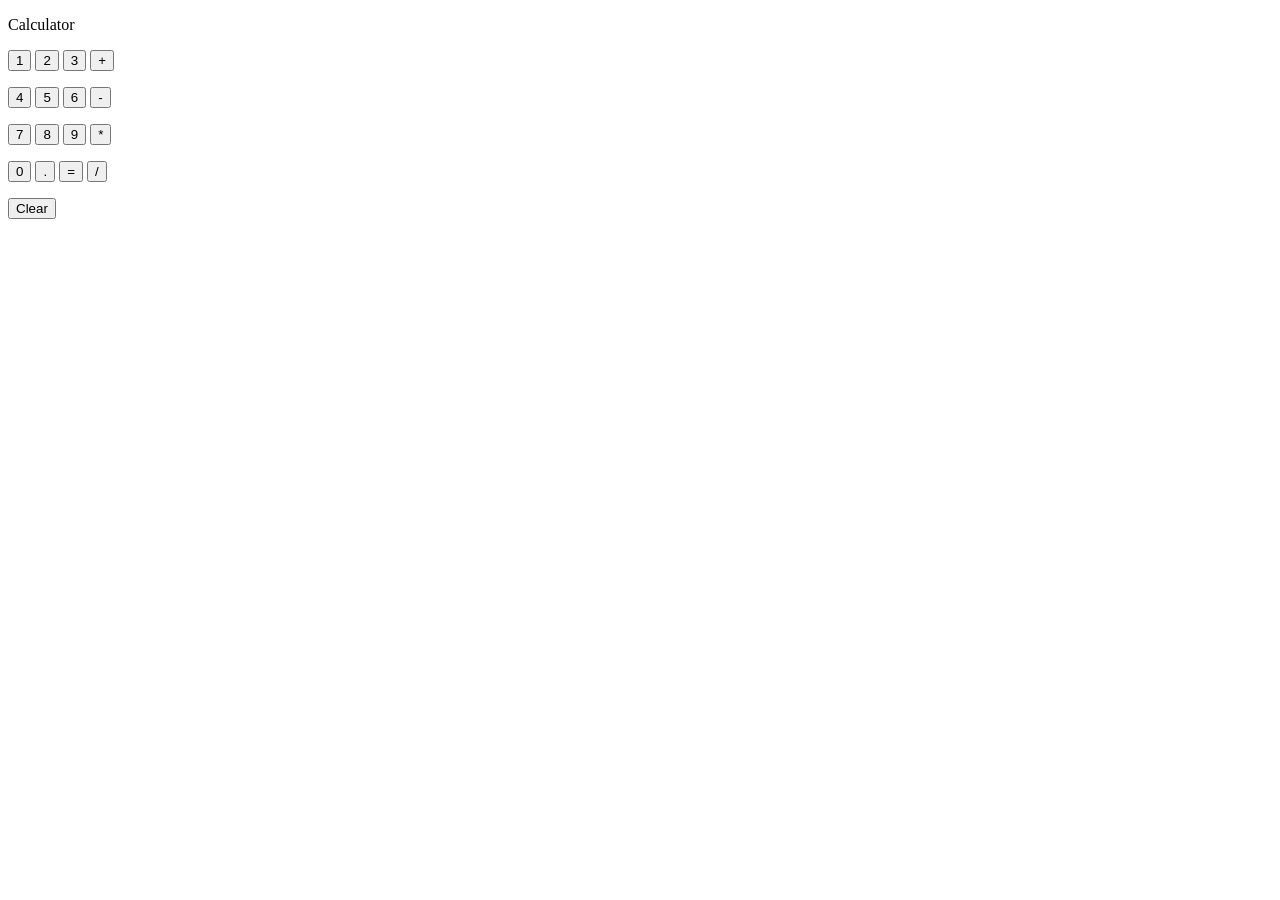
==== index.html @ 2e6153cf "Update and rename ImprovCalculator.html to index.html" ====
<!DOCTYPE html>
<html lang="en">
<head>
  <title>Calculator</title>
</head>
<body>
  <p> Calculator</p>
  <p>
  <button onclick="
    Update('1');">
    1
  </button>
  <button onclick="
    Update('2');">
    2
  </button>
  <button onclick="
    Update('3');">
    3
  </button>
  <button onclick="
    Update('+');">
    +
  </button>
  </p>

  <p>
  <button onclick="
    Update('4');">
    4
  </button>
  <button onclick="
    Update('5');">
    5
  </button>
  <button onclick="
    Update('6');">
    6
  </button>
  <button onclick="
    Update('-');">
    -
  </button>
  </p>

  <p>
  <button onclick="
    Update('7');">
    7
  </button>
  <button onclick="
    Update('8');">
    8
  </button>
  <button onclick="
    Update('9');">
    9
  </button>
  <button onclick="
    Update('*');">
    *
  </button>
  </p>

  <p>
  <button onclick="
    Update('0');">
    0
  </button>
  <button onclick="
    Update('.');">
    .
  </button>
  <button onclick="
     calc=eval(calc);
    console.log(calc);">
    =
  </button>
  <button onclick="
    Update('/');">
    /
  </button>
  </p>
  <button onclick="calc='';
  localStorage.removeItem('calc');
  console.log('Cleared');">Clear</button>
  <script>
    let calc=JSON.parse(localStorage.getItem('calc')) || '';
    function Update(value){
      calc+=value;
      console.log(calc);
      localStorage.setItem('calc',JSON.stringify(calc));
    }
  </script>
</body>
</html>
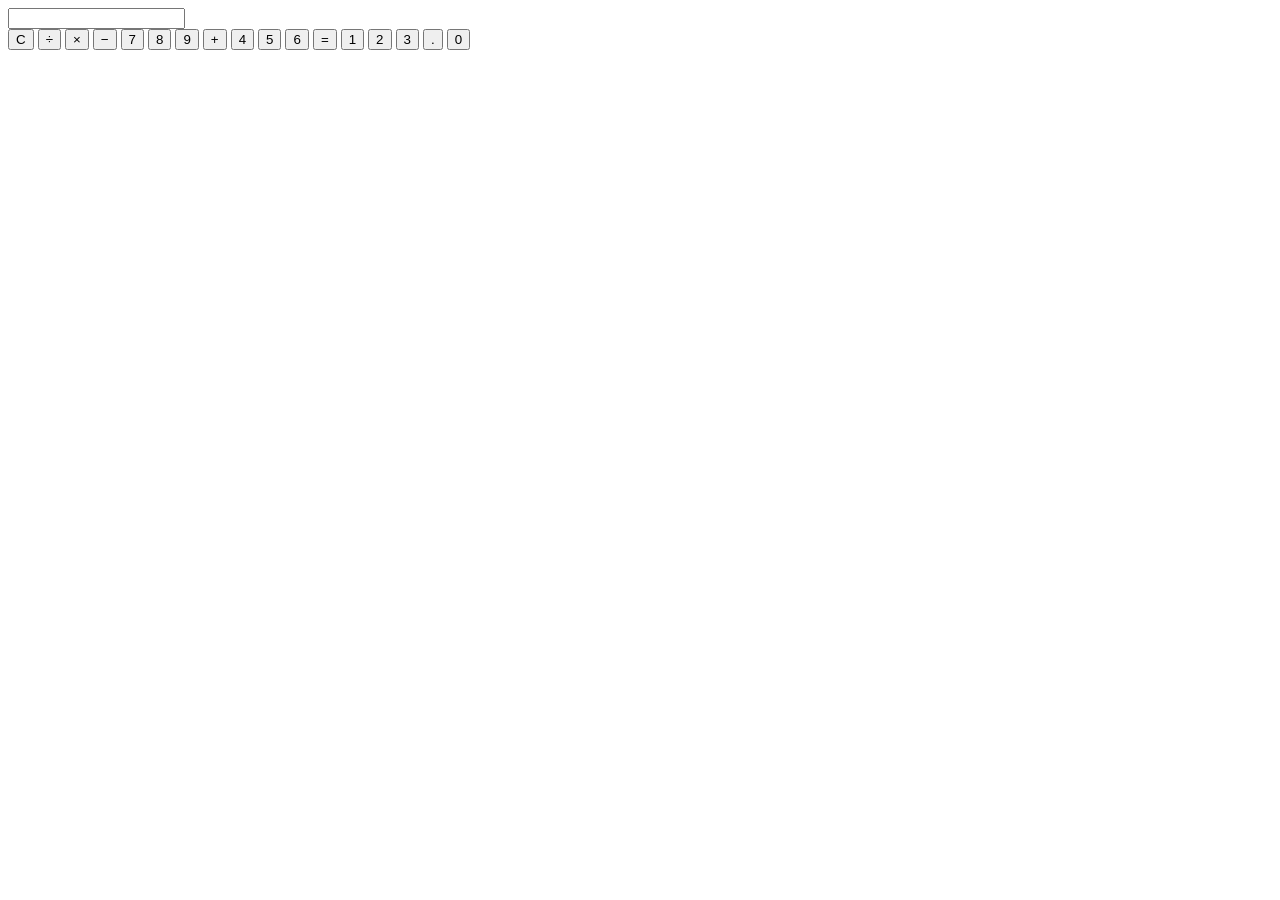
==== commit 6b96b3bf: "Update index.html" ====
--- a/index.html
+++ b/index.html
@@ -1,97 +1,48 @@
 <!DOCTYPE html>
 <html lang="en">
 <head>
-  <title>Calculator</title>
+    <meta charset="UTF-8">
+    <meta name="viewport" content="width=device-width, initial-scale=1.0">
+    <title>Calculator</title>
+
+    <link rel="stylesheet" href="style.css">
 </head>
+
 <body>
-  <p> Calculator</p>
-  <p>
-  <button onclick="
-    Update('1');">
-    1
-  </button>
-  <button onclick="
-    Update('2');">
-    2
-  </button>
-  <button onclick="
-    Update('3');">
-    3
-  </button>
-  <button onclick="
-    Update('+');">
-    +
-  </button>
-  </p>
 
-  <p>
-  <button onclick="
-    Update('4');">
-    4
-  </button>
-  <button onclick="
-    Update('5');">
-    5
-  </button>
-  <button onclick="
-    Update('6');">
-    6
-  </button>
-  <button onclick="
-    Update('-');">
-    -
-  </button>
-  </p>
+<div class="calculator">
 
-  <p>
-  <button onclick="
-    Update('7');">
-    7
-  </button>
-  <button onclick="
-    Update('8');">
-    8
-  </button>
-  <button onclick="
-    Update('9');">
-    9
-  </button>
-  <button onclick="
-    Update('*');">
-    *
-  </button>
-  </p>
+    <input type="text" id="display" readonly>
 
-  <p>
-  <button onclick="
-    Update('0');">
-    0
-  </button>
-  <button onclick="
-    Update('.');">
-    .
-  </button>
-  <button onclick="
-     calc=eval(calc);
-    console.log(calc);">
-    =
-  </button>
-  <button onclick="
-    Update('/');">
-    /
-  </button>
-  </p>
-  <button onclick="calc='';
-  localStorage.removeItem('calc');
-  console.log('Cleared');">Clear</button>
-  <script>
-    let calc=JSON.parse(localStorage.getItem('calc')) || '';
-    function Update(value){
-      calc+=value;
-      console.log(calc);
-      localStorage.setItem('calc',JSON.stringify(calc));
-    }
-  </script>
+    <div class="buttons">
+
+        <button onclick="clearDisplay()" class="clear">C</button>
+        <button onclick="Update('/')" class="operator">÷</button>
+        <button onclick="Update('*')" class="operator">×</button>
+        <button onclick="Update('-')" class="operator">−</button>
+
+        <button onclick="Update('7')">7</button>
+        <button onclick="Update('8')">8</button>
+        <button onclick="Update('9')">9</button>
+        <button onclick="Update('+')" class="operator">+</button>
+
+        <button onclick="Update('4')">4</button>
+        <button onclick="Update('5')">5</button>
+        <button onclick="Update('6')">6</button>
+        <button onclick="calculate()" class="equal">=</button>
+
+        <button onclick="Update('1')">1</button>
+        <button onclick="Update('2')">2</button>
+        <button onclick="Update('3')">3</button>
+        <button onclick="Update('.')">.</button>
+
+        <button onclick="Update('0')" class="zero">0</button>
+
+    </div>
+
+</div>
+
+<script src="script.js"></script>
+
 </body>
 </html>
-
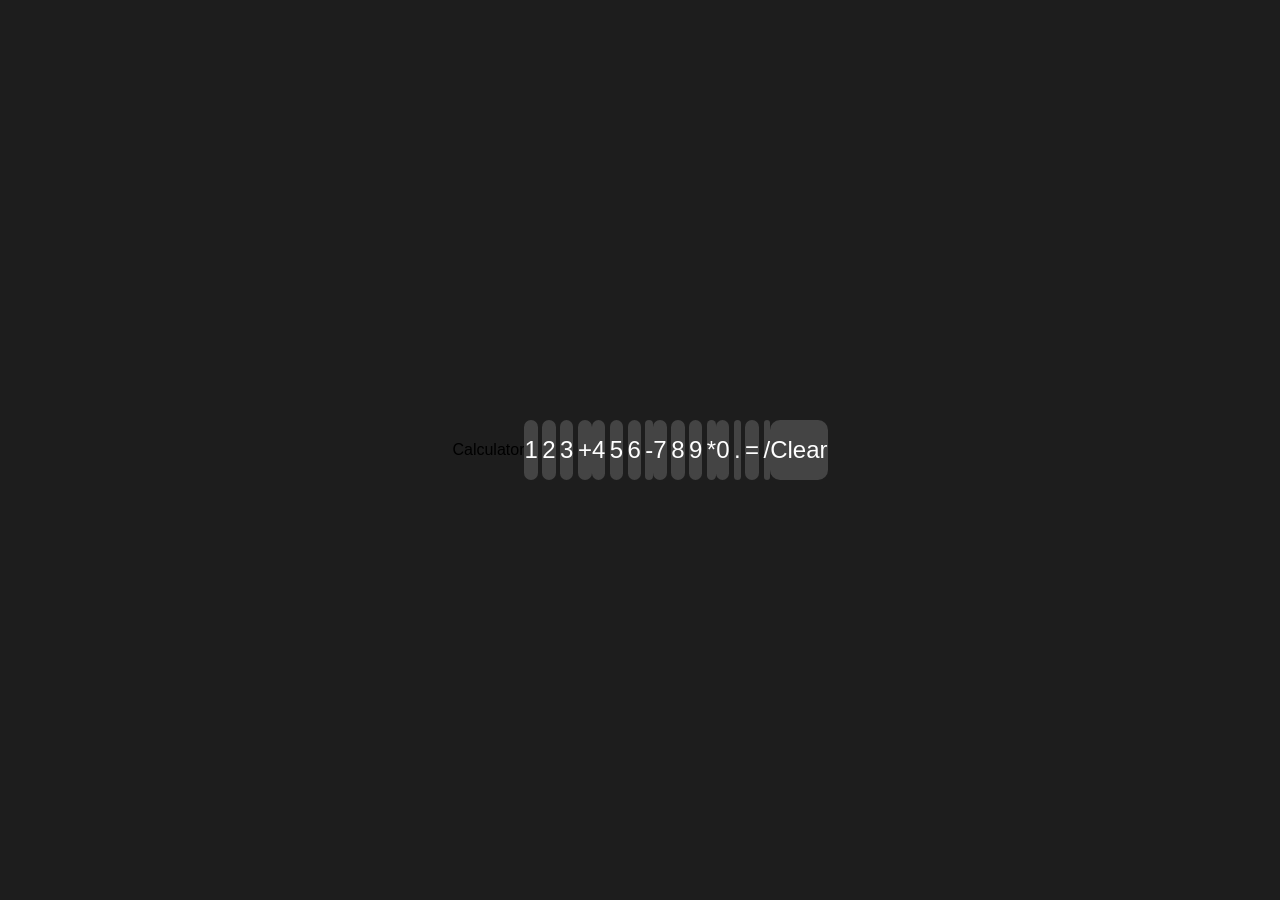
==== commit 437d3862: "Revamp calculator UI with new button structure Updated calculator layout and added new buttons." ====
--- a/index.html
+++ b/index.html
@@ -1,48 +1,94 @@
 <!DOCTYPE html>
 <html lang="en">
 <head>
-    <meta charset="UTF-8">
-    <meta name="viewport" content="width=device-width, initial-scale=1.0">
-    <title>Calculator</title>
+  <title>Calculator</title>
+  <link rel="stylesheet" href="style.css">
+</head>
+<body>
+  <p> Calculator</p>
+  <p class="js-result"></p>
+  <p>
+  <button class="num-key" onclick="
+    Update('1');">
+    1
+  </button>
+  <button class="num-key" onclick="
+    Update('2');">
+    2
+  </button>
+  <button class="num-key" onclick="
+    Update('3');">
+    3
+  </button>
+  <button class="sym-key" onclick="
+    Update('+');">
+    +
+  </button>
+  </p>
 
-    <link rel="stylesheet" href="style.css">
-</head>
+  <p>
+  <button class="num-key" onclick="
+    Update('4');">
+    4
+  </button>
+  <button class="num-key" onclick="
+    Update('5');">
+    5
+  </button>
+  <button class="num-key" onclick="
+    Update('6');">
+    6
+  </button>
+  <button class="sym-key" onclick="
+    Update('-');">
+    -
+  </button>
+  </p>
 
-<body>
+  <p>
+  <button class="num-key" onclick="
+    Update('7');">
+    7
+  </button>
+  <button class="num-key" onclick="
+    Update('8');">
+    8
+  </button>
+  <button class="num-key" onclick="
+    Update('9');">
+    9
+  </button>
+  <button class="sym-key" onclick="
+    Update('*');">
+    *
+  </button>
+  </p>
 
-<div class="calculator">
-
-    <input type="text" id="display" readonly>
-
-    <div class="buttons">
-
-        <button onclick="clearDisplay()" class="clear">C</button>
-        <button onclick="Update('/')" class="operator">÷</button>
-        <button onclick="Update('*')" class="operator">×</button>
-        <button onclick="Update('-')" class="operator">−</button>
-
-        <button onclick="Update('7')">7</button>
-        <button onclick="Update('8')">8</button>
-        <button onclick="Update('9')">9</button>
-        <button onclick="Update('+')" class="operator">+</button>
-
-        <button onclick="Update('4')">4</button>
-        <button onclick="Update('5')">5</button>
-        <button onclick="Update('6')">6</button>
-        <button onclick="calculate()" class="equal">=</button>
-
-        <button onclick="Update('1')">1</button>
-        <button onclick="Update('2')">2</button>
-        <button onclick="Update('3')">3</button>
-        <button onclick="Update('.')">.</button>
-
-        <button onclick="Update('0')" class="zero">0</button>
-
-    </div>
-
-</div>
-
-<script src="script.js"></script>
-
+  <p>
+  <button class="num-key" onclick="
+    Update('0');">
+    0
+  </button>
+  <button class="num-key" onclick="
+    Update('.');">
+    .
+  </button>
+  <button class="num-key" onclick="
+     calc=eval(calc);
+    display();
+    localStorage.setItem('calc',calc);">
+    =
+  </button>
+  <button class="sym-key" onclick="
+    Update('/');">
+    /
+  </button>
+  </p>
+  <button class="clear-key" onclick="calc='';
+  localStorage.removeItem('calc');
+  display();
+  ">Clear</button>
+  <script src="script.js">
+  </script>
 </body>
 </html>
--- a/style.css
+++ b/style.css
@@ -0,0 +1,86 @@
+*{
+    margin:0;
+    padding:0;
+    box-sizing:border-box;
+    font-family:Arial, Helvetica, sans-serif;
+}
+
+body{
+    background:#1d1d1d;
+    display:flex;
+    justify-content:center;
+    align-items:center;
+    height:100vh;
+}
+
+.calculator{
+    width:340px;
+    background:#2d2d2d;
+    padding:20px;
+    border-radius:15px;
+    box-shadow:0 0 25px rgba(0,0,0,.4);
+}
+
+#display{
+    width:100%;
+    height:70px;
+    border:none;
+    outline:none;
+    font-size:32px;
+    text-align:right;
+    padding:15px;
+    margin-bottom:20px;
+    border-radius:10px;
+    background:#fff;
+}
+
+.buttons{
+    display:grid;
+    grid-template-columns:repeat(4,1fr);
+    gap:12px;
+}
+
+button{
+    height:60px;
+    border:none;
+    border-radius:10px;
+    font-size:24px;
+    cursor:pointer;
+    background:#444;
+    color:white;
+    transition:.2s;
+}
+
+button:hover{
+    background:#555;
+}
+
+.operator{
+    background:#ff9800;
+}
+
+.operator:hover{
+    background:#fb8c00;
+}
+
+.equal{
+    background:#4CAF50;
+    grid-row:span 2;
+    height:132px;
+}
+
+.equal:hover{
+    background:#43a047;
+}
+
+.clear{
+    background:#f44336;
+}
+
+.clear:hover{
+    background:#d32f2f;
+}
+
+.zero{
+    grid-column:span 2;
+}
